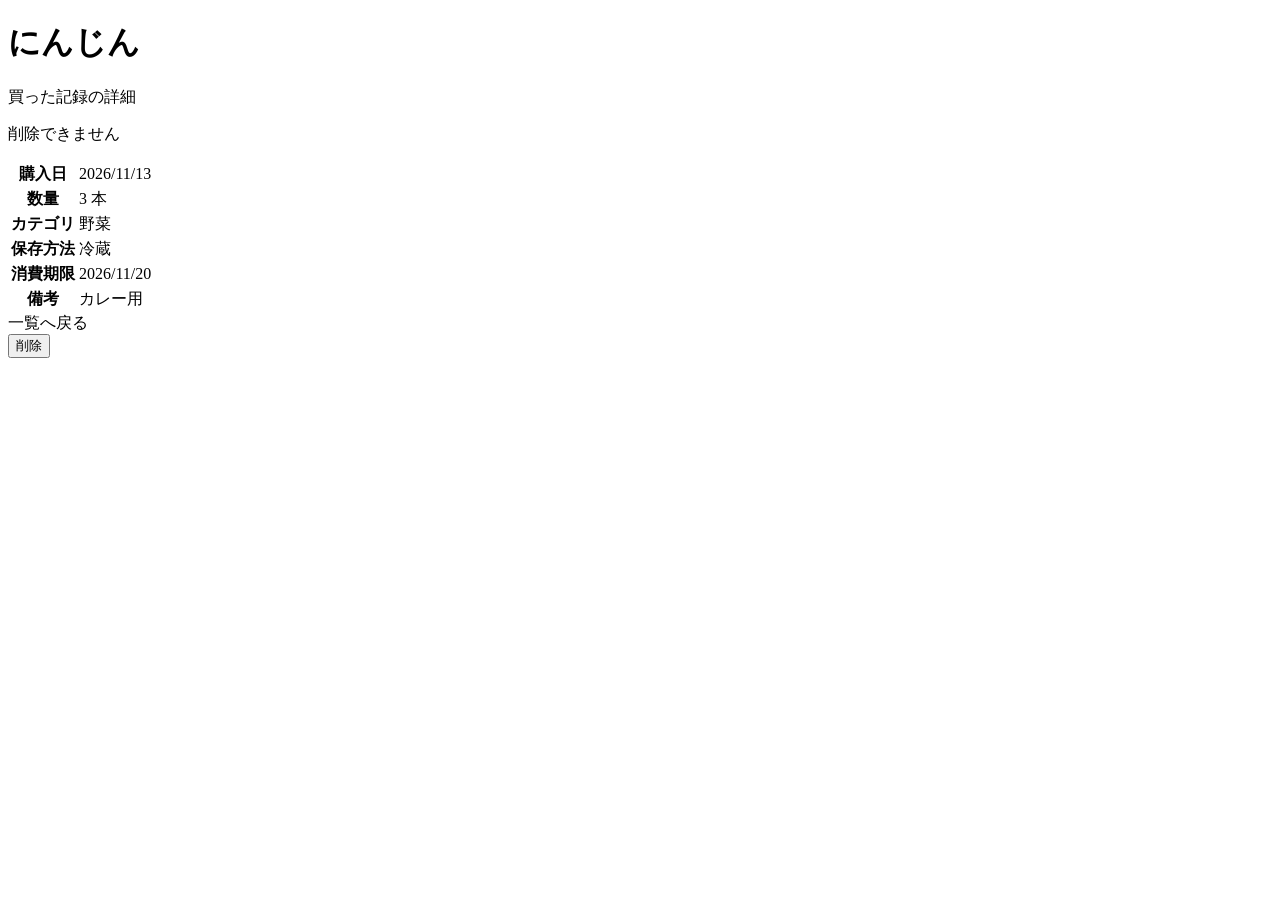
==== src/main/resources/templates/purchases/detail.html @ a66feae2 "メニュー名と一覧の見出しを「記録の編集」に変更" ====
<!DOCTYPE html>
<html lang="ja" xmlns:th="http://www.thymeleaf.org">
<head th:replace="~{fragments/layout :: head('買った記録の詳細')}"></head>
<body>
<div class="app">

  <nav th:replace="~{fragments/layout :: sidebar('purchases')}"></nav>

  <main class="main">

    <div class="page-header">
      <div>
        <h1 th:text="${purchase.name}">にんじん</h1>
        <p class="page-header__sub">買った記録の詳細</p>
      </div>
    </div>

    <p class="error-box" th:if="${errorMessage}" th:text="${errorMessage}">削除できません</p>

    <section class="card">
      <div class="table-wrap">
        <table class="table">
          <tbody>
            <tr><th>購入日</th><td th:text="${#temporals.format(purchase.purchasedDate, 'yyyy/M/d')}">2026/11/13</td></tr>
            <tr><th>数量</th><td th:text="${purchase.quantityDisplay + ' ' + purchase.unit}">3 本</td></tr>
            <tr><th>カテゴリ</th><td th:text="${purchase.category}">野菜</td></tr>
            <tr><th>保存方法</th><td th:text="${purchase.storageType.label}">冷蔵</td></tr>
            <tr><th>消費期限</th><td th:text="${purchase.expiryDate != null ? #temporals.format(purchase.expiryDate, 'yyyy/M/d') : '期限なし'}">2026/11/20</td></tr>
            <tr><th>備考</th><td th:text="${purchase.note} ?: 'なし'">カレー用</td></tr>
          </tbody>
        </table>
      </div>

      <div class="form-actions">
        <a class="btn btn--ghost" th:href="@{/purchases}">一覧へ戻る</a>
        <form th:action="@{/purchases/{id}/delete(id=${purchase.id})}" method="post"
              onsubmit="return confirm('この記録を削除しますか？');">
          <button class="btn btn--ghost" type="submit">削除</button>
        </form>
      </div>
    </section>

  </main>
</div>
</body>
</html>
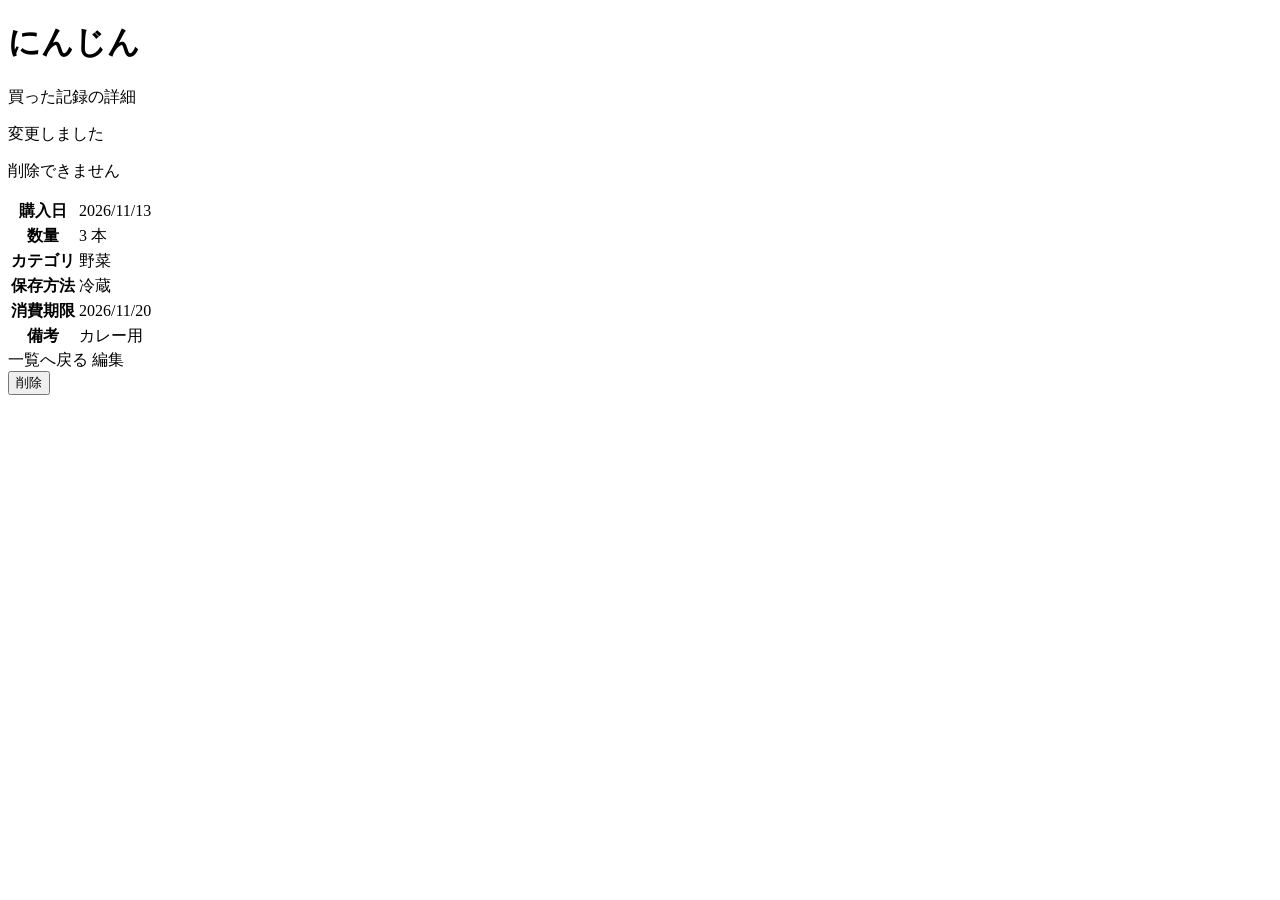
==== commit 598e6ae5: "買った記録の編集機能を追加(使った分より少ない数量や在庫の付け替えは拒否)" ====
--- a/src/main/resources/templates/purchases/detail.html
+++ b/src/main/resources/templates/purchases/detail.html
@@ -1,6 +1,6 @@
 <!DOCTYPE html>
 <html lang="ja" xmlns:th="http://www.thymeleaf.org">
-<head th:replace="~{fragments/layout :: head('買った記録の詳細')}"></head>
+<head th:replace="~{fragments/layout :: head('記録の詳細')}"></head>
 <body>
 <div class="app">
 
@@ -15,6 +15,7 @@
       </div>
     </div>
 
+    <p class="card" th:if="${message}" th:text="${message}">変更しました</p>
     <p class="error-box" th:if="${errorMessage}" th:text="${errorMessage}">削除できません</p>
 
     <section class="card">
@@ -33,6 +34,7 @@
 
       <div class="form-actions">
         <a class="btn btn--ghost" th:href="@{/purchases}">一覧へ戻る</a>
+        <a class="btn btn--primary" th:href="@{/purchases/{id}/edit(id=${purchase.id})}">編集</a>
         <form th:action="@{/purchases/{id}/delete(id=${purchase.id})}" method="post"
               onsubmit="return confirm('この記録を削除しますか？');">
           <button class="btn btn--ghost" type="submit">削除</button>
